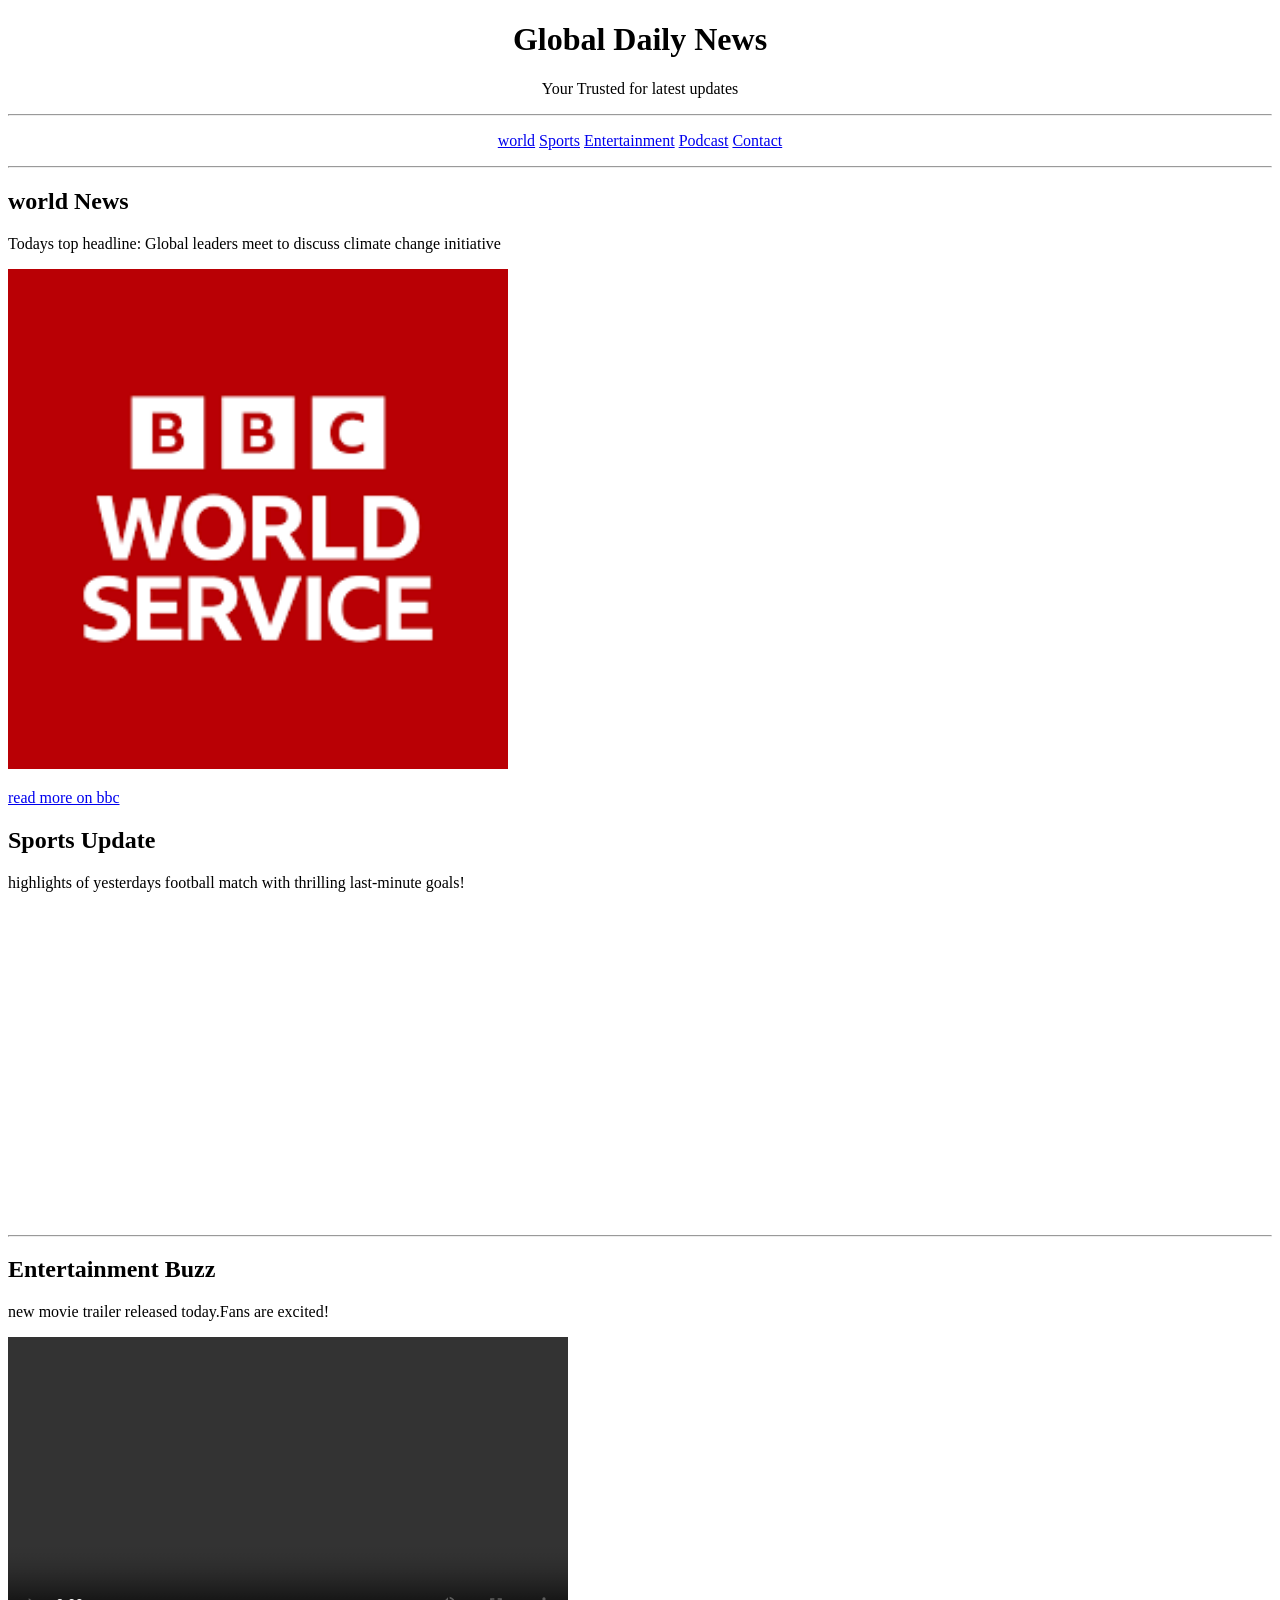
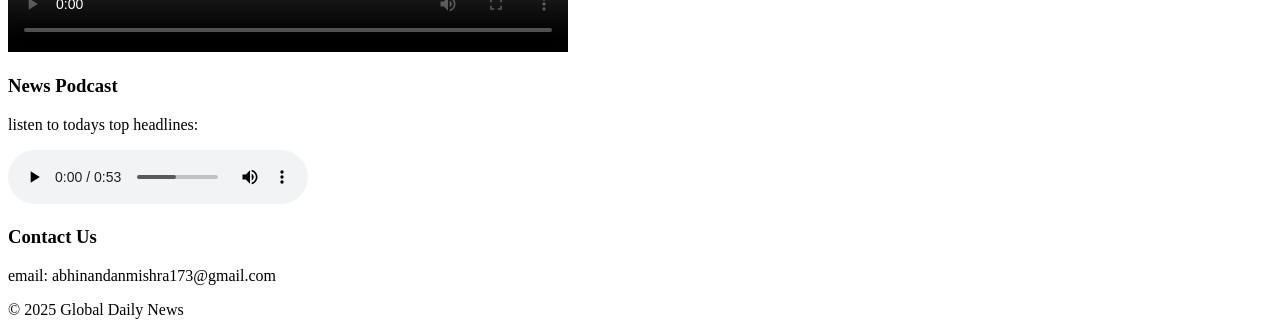
==== SAMPLE NEWS PAPER/NEWS.HTML @ a66b14f8 "My first commit" ====
<!DOCTYPE html>
<html>
    <TItle>  </TItle>
    <body>
        <h1 align = "center"> Global Daily News </h1>
        <p align ="center"> Your Trusted for latest updates</p>
        <hr>
        <p align = "center" >
            <a  href="# world"> world</a>                    
            <a  href="# Sports"> Sports</a>                    
           <a  href="# Entertainment"> Entertainment</a>                    
           <a  href="# Podcast"> Podcast</a>                
           <a  href="# Contact"> Contact</a>                    
        </p>
        <hr>
            <h2 id="world"></h2>
            <h2> world News</h2>
            <p> Todays top headline: Global leaders meet to discuss climate change initiative</p>
            <img src="images.png" width="500" length ="500">
        <p> <a href="https://www.bbc.com"> read more on bbc</a></p>
           <h2 id="Sports"></h2>
           <h2> Sports Update</h2>
           <p> highlights of yesterdays football match with thrilling last-minute goals!</p>
           <iframe width="560" height="315" src="https://www.youtube.com/embed/fhoDRB53DwY?si=S4fuKi2lvGrJFF36" title="YouTube video player" frameborder="0" allow="accelerometer; autoplay; clipboard-write; encrypted-media; gyroscope; picture-in-picture; web-share" referrerpolicy="strict-origin-when-cross-origin" allowfullscreen></iframe>
       <hr>
       <h2 id="Entertainment"> Entertainment Buzz </h2>
       <p> new movie trailer released today.Fans are excited!</p>
       <video width="560" height="315" controls>
        <source src="6567878-uhd_2160_4096_25fps.mp4" type="video/mp4">  
       </video>
       <h3 id="Podcast"></h3> 
       <h3> News Podcast</h3>
       <p> listen to todays top headlines:</p>
       <audio controls>
        <source src="file_example_MP3_2MG (1).mp3" type="audio/mp3">
       </audio>
       <h3 id="Contact"> Contact Us </h3>
       <p> email: abhinandanmishra173@gmail.com</p>
       <p> &copy; 2025 Global Daily News </p>
    </body>
</html>
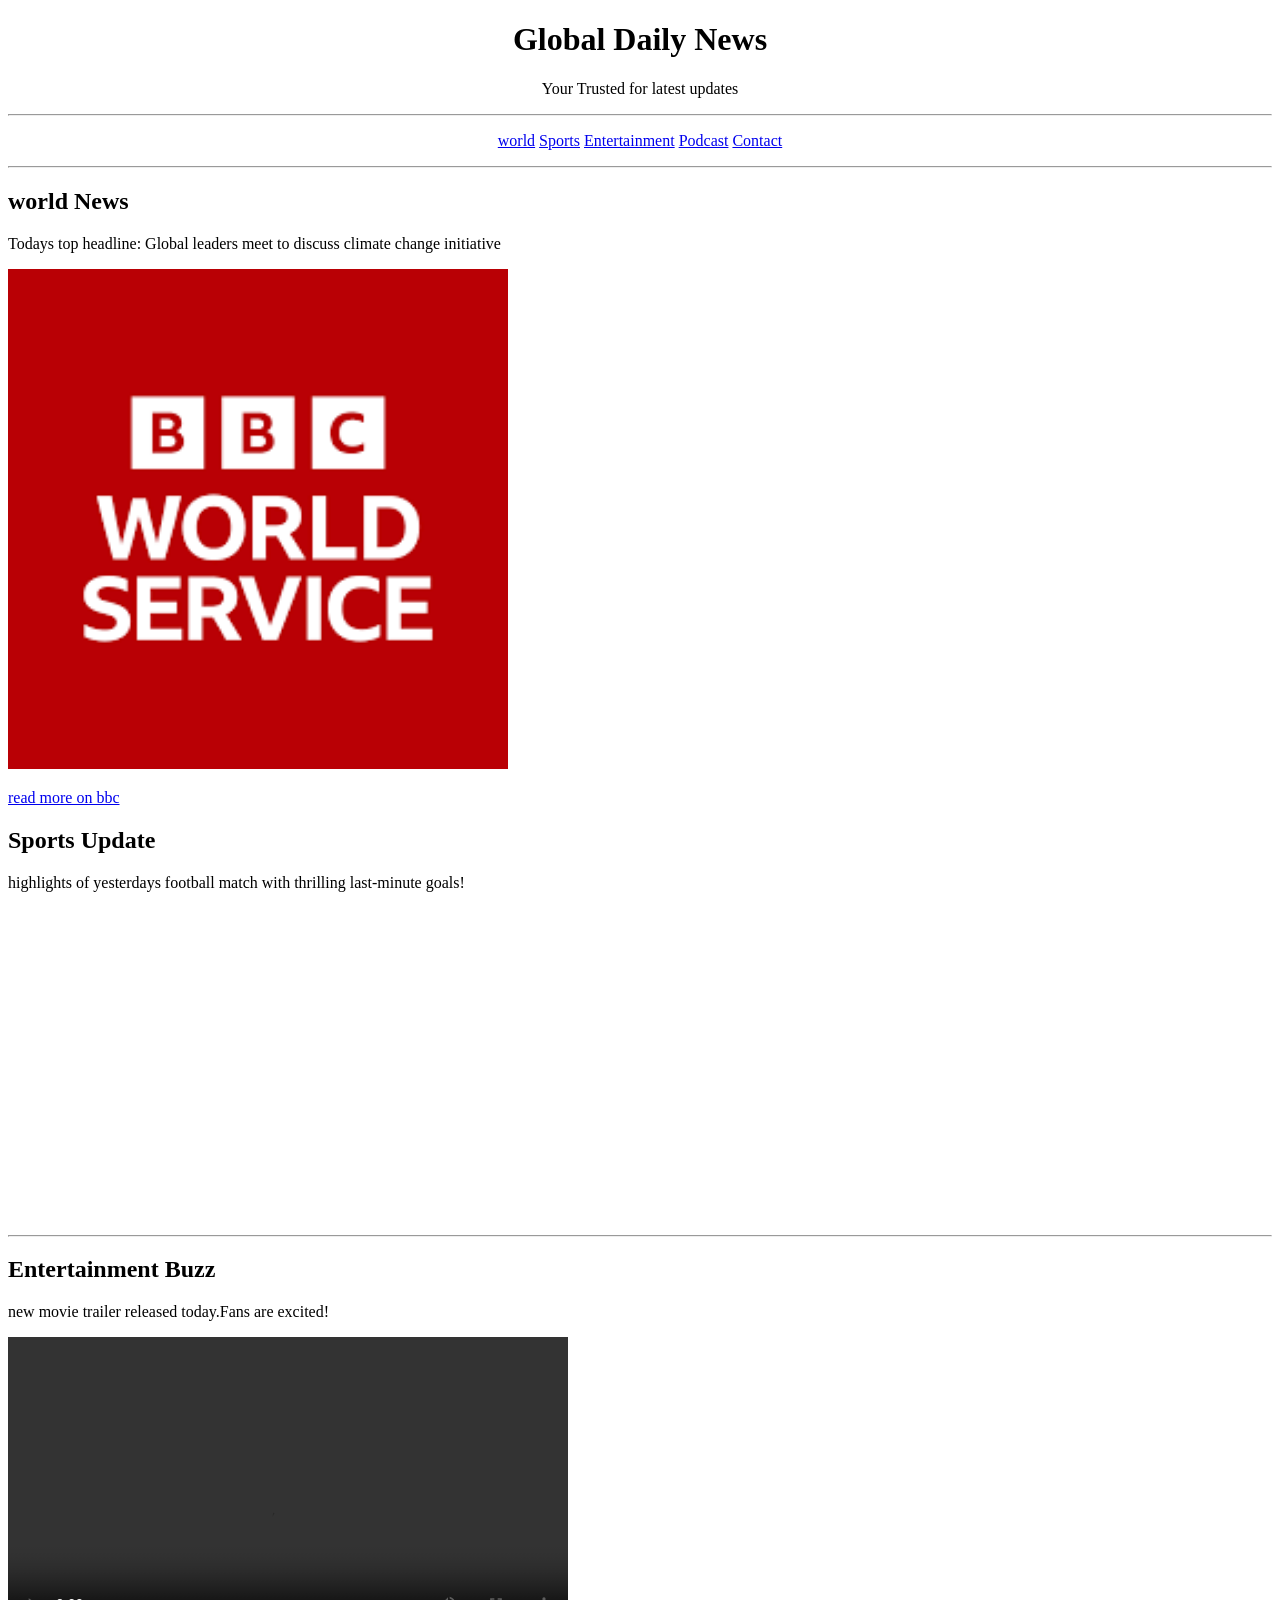
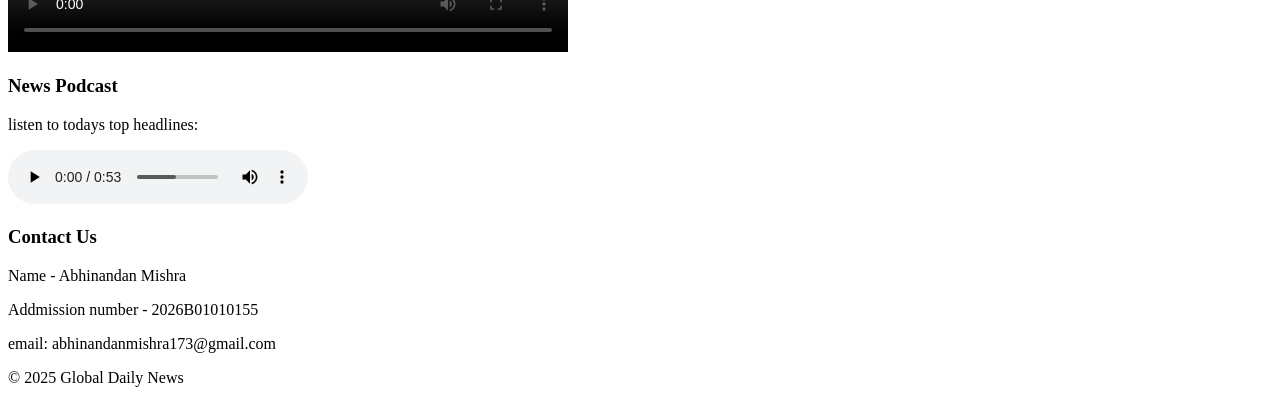
==== commit 06428c08: "practical assesment 1" ====
--- a/SAMPLE NEWS PAPER/NEWS.HTML
+++ b/SAMPLE NEWS PAPER/NEWS.HTML
@@ -35,6 +35,8 @@
         <source src="file_example_MP3_2MG (1).mp3" type="audio/mp3">
        </audio>
        <h3 id="Contact"> Contact Us </h3>
+       <P> Name - Abhinandan Mishra </P>
+       <P> Addmission number - 2026B01010155</P>
        <p> email: abhinandanmishra173@gmail.com</p>
        <p> &copy; 2025 Global Daily News </p>
     </body>
